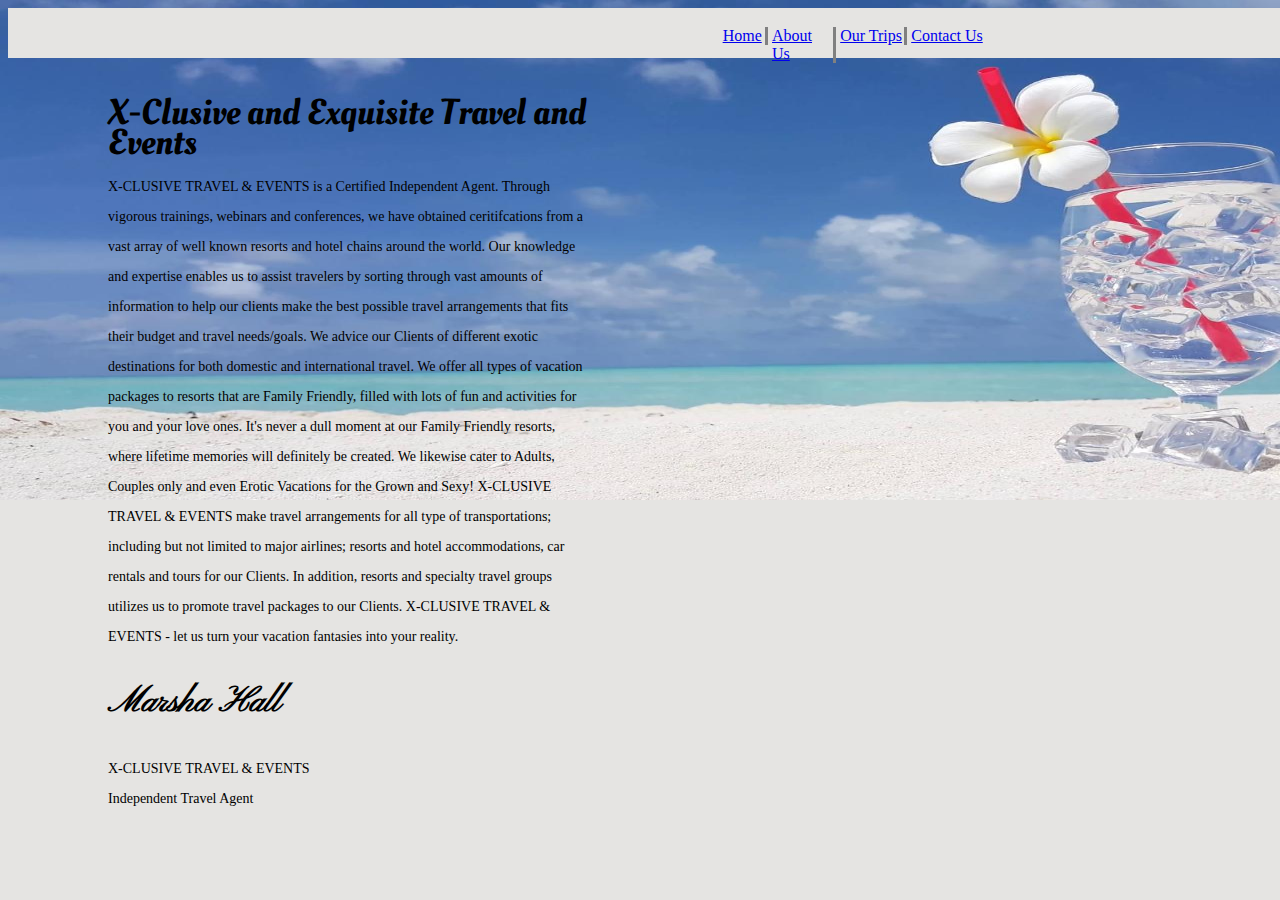
==== About.html @ 49f3344b "still making changes" ====
<!DOCTYPE html>
<html lang="en">
<head>
    <meta charset="UTF-8">
    <meta name="viewport" content="width=device-width, initial-scale=1.0">
    <meta http-equiv="X-UA-Compatible" content="ie=edge">
    <title>X-Clusive Travel</title>

    <link href="https://fonts.googleapis.com/css?family=Oleo+Script&display=swap" rel="stylesheet">
    <link rel="stylesheet" href="assets/css/style.css">
    <link rel="stylesheet" href="assets/css/lightbox.min.css">
    <link href="https://fonts.googleapis.com/css?family=Pinyon+Script&display=swap" rel="stylesheet"> 
    <script type="text/javascript" src="assets/js/lightbox-plus-jquery.min.js"></script>
    <script type="text/javascript" src="assets/javascript/game.js"></script>
</head>
<header>
        <section class="clickme">
    
            <header id="contact"> <a href="Contact.html">Contact Us</a></header>
            <header id="trips"><a href="Trips.html">Our Trips</a></header>
            <header id="about"><a href="About.html">About Us </a></header>
            <header id="home"><a href="index.html">Home </a></header>
        </section>
     </header>

<body>



    <div class="aboutMessage">
            <div class="companyName3">X-Clusive and Exquisite Travel and Events</div>  
<p>X-CLUSIVE TRAVEL & EVENTS is a Certified Independent Agent. Through vigorous trainings, webinars and conferences, we have obtained ceritifcations from a vast array of well known resorts and hotel chains around the world.  Our knowledge and expertise enables us to assist travelers by sorting through vast amounts of information to help our clients make the best possible travel arrangements that fits their budget and travel needs/goals. 
We advice our Clients of different exotic destinations for both domestic and international travel.  We offer all types of vacation packages to resorts that are Family Friendly, filled with lots of fun and activities for you and your love ones.  It's never a dull moment at our Family Friendly resorts, where lifetime memories will definitely be created. We likewise cater to Adults, Couples only and even Erotic Vacations for the Grown and Sexy!  
        X-CLUSIVE TRAVEL & EVENTS make travel arrangements for all type of transportations; including but not limited to major airlines;  resorts and hotel accommodations, car rentals and tours for our Clients. 
    In addition, resorts and specialty travel groups utilizes us to promote travel packages to our Clients.
        X-CLUSIVE TRAVEL & EVENTS - let us turn your vacation fantasies into your reality. 
          
    <P class="signature"> Marsha Hall
    </P>
    
    X-CLUSIVE TRAVEL & EVENTS
    <br>
    Independent Travel Agent  
</p>

    </div>
</body>
</html>
---- assets/css/style.css ----
body{
background:#E5E4E2;
background-size: 100%;
}




body{
    height:100%;
    width:100%;
    background-image:  url("../images/bambiBeach.jpg");
    background-repeat: no-repeat;
    background-size: 1600px 500px;
    
}

.companyName{
    font-family: 'Oleo Script', cursive;
    font-size: 36px;
    padding-top: 10px;
    margin-left: 15px
}



.gallery img{
    width: 230px;
    padding :5px;
    filter:grayscale(100%);
    transition: 1s;

}

.gallery img:hover{
filter: grayscale(0);
transform: scale(1.1)
}




.owner{
    margin-left: 105px;
    width: 174px;
    height: 234px;
  
}

.ownerInfo{
clear: both;
    margin-left: 105px
}

.ownerPic{
    float: left;
    width: 300px;
    height: 300 px;
}

#travelGallery{
   float: left;
    margin-top: 4%;
   margin-left: 250px
 
}

.galleryName{
    margin-left: 70px
}


.clickme{
   background: #E5E4E2;
    width: 100%;
    height: 50px;        
}

.clickme a:hover{
    color: red;
}

#name{
    background-color: black;
    width: 15%;
     color:lightgrey;
     float:left;
     font-size: 30px;
     margin-left: 5%;
     padding-bottom: .5%;
     padding-top: .5%;
}

#about{
    
    width:4%;
    float:right;
    margin-top: 1.5%;
    border-right: solid grey;
    padding-left: 4px;
    padding-right: 10px;
}

#home{
    
    width:3%;
    float:right;
    margin-top: 1.5%;
    border-right: solid grey;
   
    padding-right: 4px;
}





#trips{
    
    width:5%;
    float:right;
    border-right: solid grey;
    margin-top: 1.5%;
    padding-left: 4px;

}   
.clickme a:hover{
    color: red;
}
#contact{
    
    width:6%;
    float: right;
    margin-top: 1.5%;
    padding-left: 4px;
    margin-right: 300px;
}


.aboutMessage{
    font-size: 14px;
    line-height: 30px;
    font-weight: 400;
    margin-left: 100px;
    margin-right: 700px;
    margin-top: 40px;
}

.companyName3{
    font-family: 'Oleo Script', cursive;
    font-size: 36px;
}

.signature{
    font-size: 36px;
    font-weight: 650;
    font-family: 'Pinyon Script', cursive;
}


.bookNow{
    
    border-radius: 5px;
    text-align: center;
    vertical-align: middle;
    display:table-cell ;
    height: 150px;
    width: 150px;
    background: #87CEEB;
   
}

.buttonDiv{
   
float: left;
margin-top: 70px;
margin-left: 200px


}

.bookNow{
	background:#87CEEB;
	padding:5px 10px;
	color:#fff;
	border:none;
	border-radius:5px;
	
	animation-name: flash;
	animation-duration: 1s;
	animation-timing-function: linear;
	animation-iteration-count: infinite;

	/* //Firefox 1+ */
	-webkit-animation-name: flash;
	-webkit-animation-duration: 1s;
	-webkit-animation-timing-function: linear;
	-webkit-animation-iteration-count: infinite;

	/* //Safari 3-4 */
	-moz-animation-name: flash;
	-moz-animation-duration: 1s;
	-moz-animation-timing-function: linear;
	-moz-animation-iteration-count: infinite;
}

@keyframes flash {  
    0% { opacity: 1.0; }
    50% { opacity: 0.5; }
    100% { opacity: 1.0; }
}

/* //Firefox 1+ */
@-webkit-keyframes flash {  
    0% { opacity: 1.0; }
    50% { opacity: 0.5; }
    100% { opacity: 1.0; }
}
/* 
//Safari 3-4 */
@-moz-keyframes flash {  
    0% { opacity: 1.0; }
    50% { opacity: 0.5; }
    100% { opacity: 1.0; }
}

.usefulLinks{
    float: left;
    margin-left: 250px;
    margin-top: 4%;
    line-height: 30px;
}


.nameInfo{
    text-align: center;
    font-size: 36px;
    font-weight: 400;

}

.owner2{
    
    width: 225px;
    height: 300px;
  
}

.ownerPic2{
    text-align: center;
}


.trips{
    width: 225px;
    height: 300px;
     
}

.life{
margin-top: 460px;
margin-left: 200px;
    float: left;
    position: absolute;

}

.discover{
    margin-top: 160px;
    margin-right: 200px;
        float: right
    }

.wicked{
position: relative;
top: 675px;
left: 650px;

}
.pool1{
position: relative;
top: 600px;
left: 200px;
}

.pool2{
    float: right;
position: relative;
top:300px;

right: -220px
}
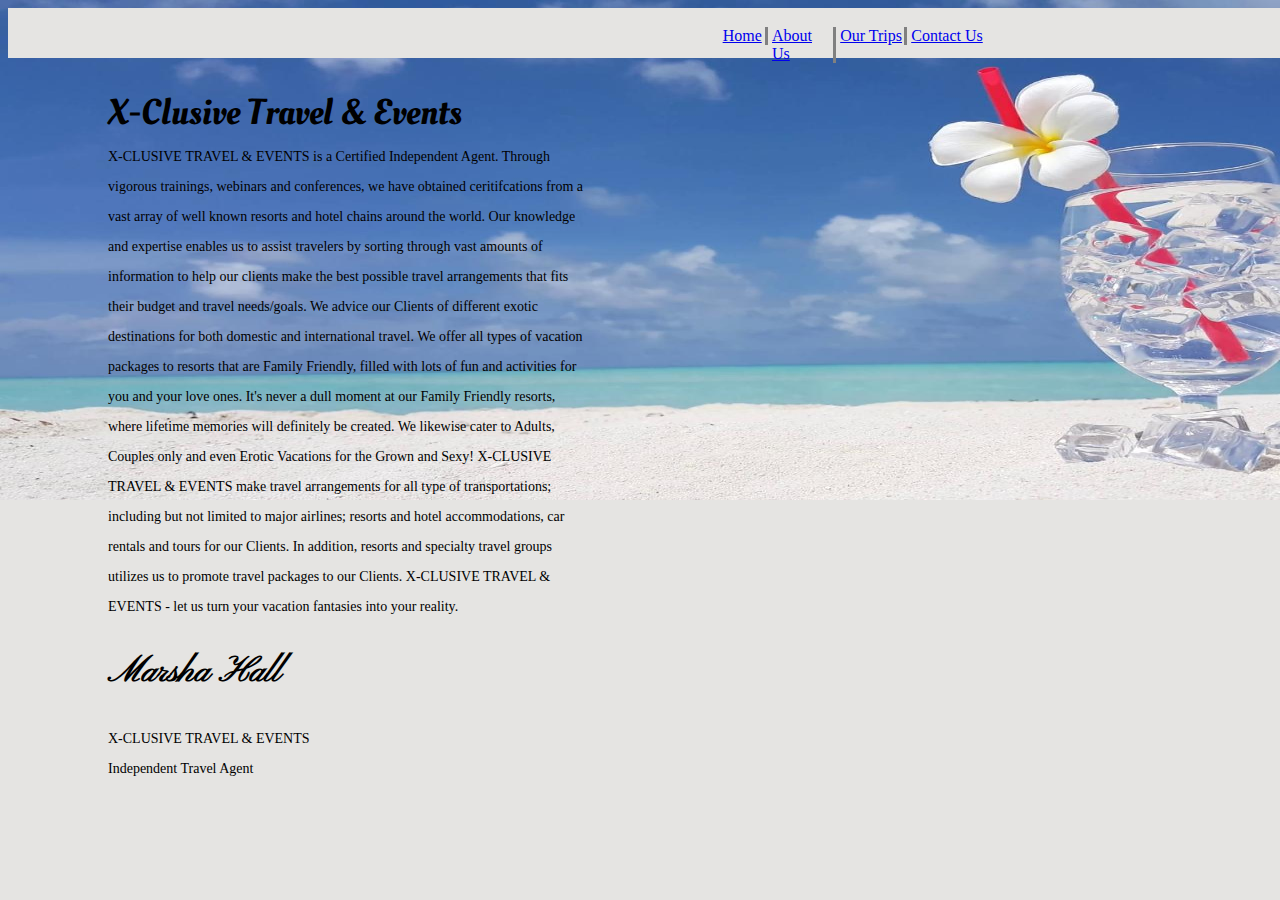
==== commit 8d5ca9ef: "trip adjustment" ====
--- a/About.html
+++ b/About.html
@@ -28,7 +28,7 @@
 
 
     <div class="aboutMessage">
-            <div class="companyName3">X-Clusive and Exquisite Travel and Events</div>  
+            <div class="companyName3">X-Clusive Travel & Events</div>  
 <p>X-CLUSIVE TRAVEL & EVENTS is a Certified Independent Agent. Through vigorous trainings, webinars and conferences, we have obtained ceritifcations from a vast array of well known resorts and hotel chains around the world.  Our knowledge and expertise enables us to assist travelers by sorting through vast amounts of information to help our clients make the best possible travel arrangements that fits their budget and travel needs/goals. 
 We advice our Clients of different exotic destinations for both domestic and international travel.  We offer all types of vacation packages to resorts that are Family Friendly, filled with lots of fun and activities for you and your love ones.  It's never a dull moment at our Family Friendly resorts, where lifetime memories will definitely be created. We likewise cater to Adults, Couples only and even Erotic Vacations for the Grown and Sexy!  
         X-CLUSIVE TRAVEL & EVENTS make travel arrangements for all type of transportations; including but not limited to major airlines;  resorts and hotel accommodations, car rentals and tours for our Clients. 
--- a/assets/css/style.css
+++ b/assets/css/style.css
@@ -267,7 +267,7 @@
 
 .discover{
     margin-top: 160px;
-    margin-right: 200px;
+    margin-right: 250px;
         float: right
     }
 
@@ -288,5 +288,5 @@
 position: relative;
 top:300px;
 
-right: -220px
+right: -230px
 }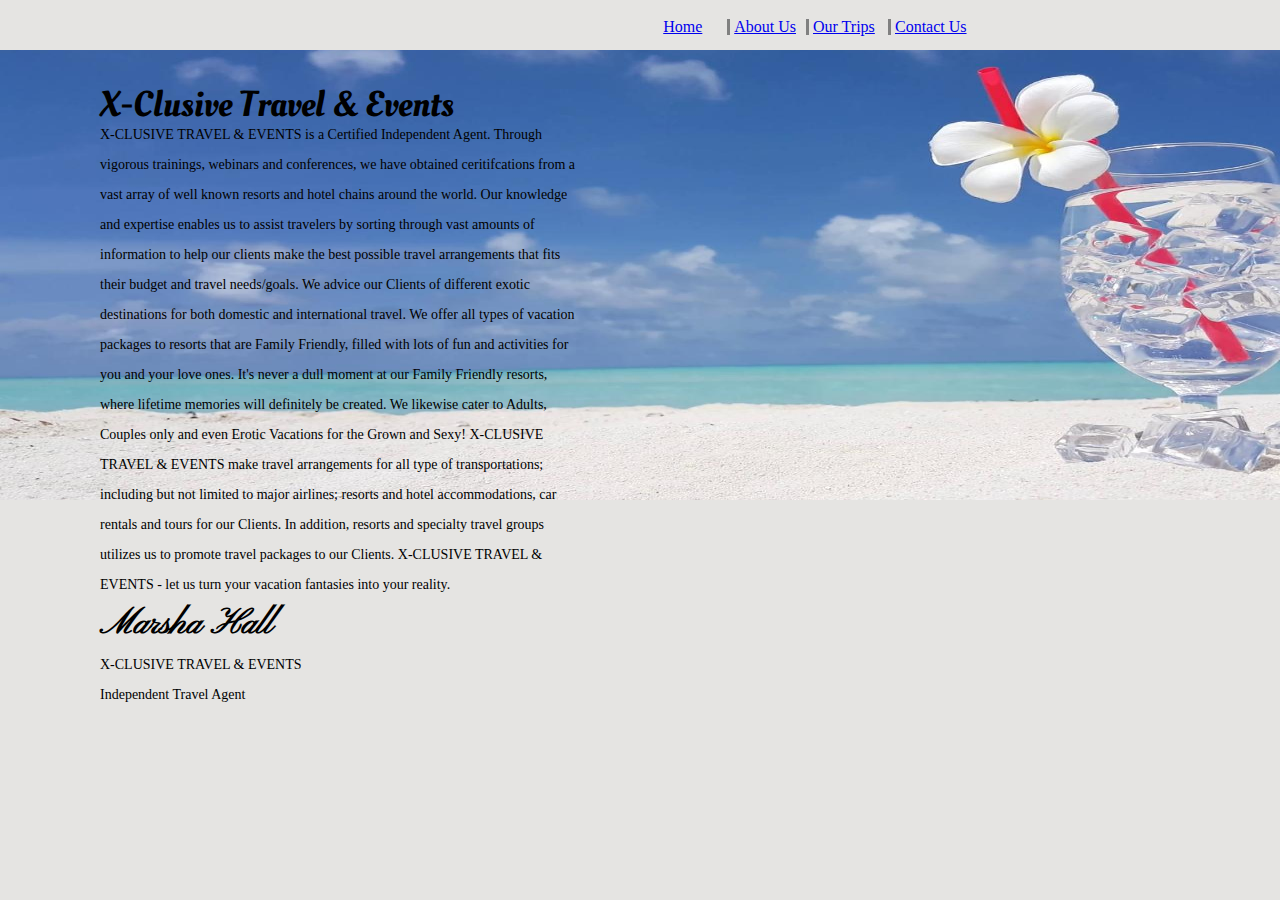
==== commit 265feaf1: "added css reset" ====
--- a/About.html
+++ b/About.html
@@ -5,7 +5,7 @@
     <meta name="viewport" content="width=device-width, initial-scale=1.0">
     <meta http-equiv="X-UA-Compatible" content="ie=edge">
     <title>X-Clusive Travel</title>
-
+    <link rel="stylesheet" href="assets/css/reset.css">
     <link href="https://fonts.googleapis.com/css?family=Oleo+Script&display=swap" rel="stylesheet">
     <link rel="stylesheet" href="assets/css/style.css">
     <link rel="stylesheet" href="assets/css/lightbox.min.css">
@@ -23,7 +23,7 @@
         </section>
      </header>
 
-<body>
+     <body class= "pages" >
 
 
 
--- a/assets/css/style.css
+++ b/assets/css/style.css
@@ -1,4 +1,4 @@
-body{
+.pages{
 background:#E5E4E2;
 background-size: 100%;
 }
@@ -6,7 +6,7 @@
 
 
 
-body{
+.pages{
     height:100%;
     width:100%;
     background-image:  url("../images/bambiBeach.jpg");
@@ -24,13 +24,7 @@
 
 
 
-.gallery img{
-    width: 230px;
-    padding :5px;
-    filter:grayscale(100%);
-    transition: 1s;
-
-}
+
 
 .gallery img:hover{
 filter: grayscale(0);
@@ -48,8 +42,12 @@
 }
 
 .ownerInfo{
+    width: 174px;
+    height: 300 px;
 clear: both;
-    margin-left: 105px
+text-align: center;
+font-size: 18px;
+    margin-left: 105px;
 }
 
 .ownerPic{
@@ -58,19 +56,32 @@
     height: 300 px;
 }
 
+.galleryPictures{
+    background-color: cornflowerblue
+}
+
+
 #travelGallery{
    float: left;
-    margin-top: 4%;
-   margin-left: 250px
+    margin-top: 80px;
+   margin-left: 250px;
  
 }
 
 .galleryName{
-    margin-left: 70px
+   font-size: 36px;
+    text-align: center
+}
+
+.galleryText{
+    
+    font-family: 'Oleo Script', cursive;
+    padding-bottom: 5px;
 }
 
 
 .clickme{
+    
    background: #E5E4E2;
     width: 100%;
     height: 50px;        
@@ -80,20 +91,11 @@
     color: red;
 }
 
-#name{
-    background-color: black;
-    width: 15%;
-     color:lightgrey;
-     float:left;
-     font-size: 30px;
-     margin-left: 5%;
-     padding-bottom: .5%;
-     padding-top: .5%;
-}
+
 
 #about{
     
-    width:4%;
+    width:65;
     float:right;
     margin-top: 1.5%;
     border-right: solid grey;
@@ -103,7 +105,7 @@
 
 #home{
     
-    width:3%;
+    width:60px;
     float:right;
     margin-top: 1.5%;
     border-right: solid grey;
@@ -117,7 +119,7 @@
 
 #trips{
     
-    width:5%;
+    width:75px;
     float:right;
     border-right: solid grey;
     margin-top: 1.5%;
@@ -129,14 +131,17 @@
 }
 #contact{
     
-    width:6%;
+    width: 85px;
     float: right;
     margin-top: 1.5%;
     padding-left: 4px;
     margin-right: 300px;
 }
 
-
+.contactInfo{
+
+    margin-right: 300px
+}
 .aboutMessage{
     font-size: 14px;
     line-height: 30px;
@@ -152,14 +157,21 @@
 }
 
 .signature{
+    padding-top: 10px;
+    padding-bottom: 10px;
     font-size: 36px;
     font-weight: 650;
     font-family: 'Pinyon Script', cursive;
 }
 
 
+.bookNow img{
+    height: 214px;
+    width: 300px;
+}
+
 .bookNow{
-    
+    font-family: 'Oleo Script', cursive;
     border-radius: 5px;
     text-align: center;
     vertical-align: middle;
@@ -169,14 +181,30 @@
     background: #87CEEB;
    
 }
-
+.book{
+    font-family: 'Oleo Script', cursive; 
+    text-align: center;
+    padding-bottom: 5px;
+}
 .buttonDiv{
    
 float: left;
-margin-top: 70px;
-margin-left: 200px
-
-
+margin-top: 80px;
+margin-left: 80px
+}
+.hotDeals{
+    font-family: 'Oleo Script', cursive; 
+    text-align: center;
+}
+
+.clickHere1{
+
+    font-family: 'Oleo Script', cursive; 
+    text-align: center;
+}
+
+.book{
+    font-size: 36px;
 }
 
 .bookNow{
@@ -223,19 +251,38 @@
     50% { opacity: 0.5; }
     100% { opacity: 1.0; }
 }
+.usefulTitle{
+    font-size: 36px;
+    padding-bottom: 5px;
+}
+
 
 .usefulLinks{
     float: left;
     margin-left: 250px;
-    margin-top: 4%;
+    margin-top: 80px;
     line-height: 30px;
-}
+    font-family: 'Oleo Script', cursive;
+
+}
+
+.clickHere{
+    
+}
+
+.planning{
+
+    font-family: 'Oleo Script', cursive;
+}
+
 
 
 .nameInfo{
+    padding-top: 30px;
     text-align: center;
     font-size: 36px;
     font-weight: 400;
+    padding-bottom: 30px;
 
 }
 
@@ -247,6 +294,8 @@
 }
 
 .ownerPic2{
+    padding-top: 30px;
+    padding-bottom: 30px;
     text-align: center;
 }
 
@@ -257,36 +306,303 @@
      
 }
 
+.tripPics{
+margin-top: 175px;
+
+}
+
+.companyTrip{
+    font-family: 'Oleo Script', cursive;
+    font-size: 40px;
+    padding-top: 10px;
+    margin-left: 15px
+}
+
+
+.tripLogo img{
+    width: 300px;
+    height: 214px;
+    
+    }
+
+.upcominEvents{
+text-align: center;
+font-family: 'Oleo Script', cursive;
+font-size: 36px
+    }
+
 .life{
-margin-top: 460px;
-margin-left: 200px;
     float: left;
-    position: absolute;
+margin-left: 250px
 
 }
 
 .discover{
-    margin-top: 160px;
-    margin-right: 250px;
-        float: right
+    float: right;
+   margin-right: 250px
     }
 
 .wicked{
+text-align: center;
 position: relative;
-top: 675px;
-left: 650px;
-
+top:220px;
 }
 .pool1{
-position: relative;
-top: 600px;
-left: 200px;
+margin-left: 250px;
+margin-top: 150px;
+float: left;
+
 }
 
 .pool2{
+margin-right: 250px;
+float: right;
+margin-top: 150px;
+
+    
+
+}
+
+/* 
+
+@media screen and (max-width:768px){
+    #contact{
+        width:6%;
     float: right;
-position: relative;
-top:300px;
-
-right: -230px
-}+    margin-top: 1.5%;
+    padding-left: 2px;
+    margin-right: 0px;
+        
+    }
+  #trips{
+  
+  }
+ #about{
+  
+    
+        width:60px;
+        margin-left: 50px;
+        float: none;
+        margin-top: 1.5%;
+        border-right: none;
+        padding-left: 0;
+        padding-right: 0px;
+    
+
+ }
+#home{
+    float: left;
+height: 16px;
+width:50px;
+padding-right: 0px;
+    margin-top: 0px;
+   
+    border-right: none
+   ;
+}
+    
+    
+    
+
+
+
+
+
+
+
+    body{
+        width:350px;
+
+
+  height:640px;
+    
+  
+    background-size: 350px 300px;
+
+
+    }
+
+.clickme{
+    width: 343px;
+}
+.Nav{
+
+    width: 343px;
+}
+
+
+.companyName{
+    font-family: 'Oleo Script', cursive;
+    font-size: 18px;
+    padding-top: 5px;
+    margin-left: 1px
+}
+
+
+.owner{
+    margin-left: 10px;
+    width: 75px;
+    height: 101px;
+  
+}
+
+.ownerInfo{
+    width: 75px;
+    height: 101 px;
+clear: both;
+text-align: center;
+
+font-size: 12px;
+    margin-left: 10px;
+}
+
+.ownerPic{
+    float: left;
+    width: 100px;
+    height: 110 px;
+}
+
+
+.bookNow{
+    font-family: 'Oleo Script', cursive;
+    font-size: 18px;
+    border-radius: 5px;
+    text-align: center;
+    vertical-align: middle;
+    display:table-cell ;
+    height: 40px;
+    width: 40px;
+    background: #87CEEB;
+   
+}
+.book{
+    font-family: 'Oleo Script', cursive; 
+    font-size: 18px;
+}
+.buttonDiv{
+   
+float: left;
+margin-top: 10px;
+margin-left: 10px
+}
+.hotDeals{
+    font-family: 'Oleo Script', cursive; 
+    text-align: center;
+    font-size: 18px;
+}
+
+.clickHere1{
+    font-size: 18px;
+    font-family: 'Oleo Script', cursive; 
+    text-align: center;
+}
+
+.bookNow img{
+    height: 40px;
+    width: 40px;
+
+}
+ */
+
+/* .bookNow{
+
+	background:#87CEEB;
+	padding:5px 10px;
+	color:#fff;
+	border:none;
+	border-radius:5px;
+	
+	animation-name: flash;
+	animation-duration: 1s;
+	animation-timing-function: linear;
+	animation-iteration-count: infinite; */
+
+	/* //Firefox 1+ */
+	/* -webkit-animation-name: flash;
+	-webkit-animation-duration: 1s;
+	-webkit-animation-timing-function: linear;
+	-webkit-animation-iteration-count: infinite; */
+
+	/* //Safari 3-4 */
+	/* -moz-animation-name: flash;
+	-moz-animation-duration: 1s;
+	-moz-animation-timing-function: linear;
+	-moz-animation-iteration-count: infinite;
+} */
+
+/* @keyframes flash {  
+    0% { opacity: 1.0; }
+    50% { opacity: 0.5; }
+    100% { opacity: 1.0; }
+} */
+
+/* //Firefox 1+ */
+/* @-webkit-keyframes flash {  
+    0% { opacity: 1.0; }
+    50% { opacity: 0.5; }
+    100% { opacity: 1.0; }
+} */
+/* 
+//Safari 3-4 */
+/* @-moz-keyframes flash {  
+    0% { opacity: 1.0; }
+    50% { opacity: 0.5; }
+    100% { opacity: 1.0; }
+} */
+/* 
+#travelGallery{
+    float: left;
+     margin-top: 5px;
+    margin-left: 10px
+  
+ }
+ 
+ .galleryName{
+     
+     margin-left: 5px;
+     
+ }
+ 
+ .galleryText{
+     margin-left: 10px;
+     font-family: 'Oleo Script', cursive;
+    font-size: 18px
+
+ }
+
+ .gallery img{
+    width: 75px;
+    padding :5px;
+    filter:grayscale(100%);
+    transition: 1s;
+
+}
+
+.usefulTitle{
+
+    font-size: 16px;
+}
+
+.usefulLinks{
+    float: left;
+    margin-left: 10px;
+    margin-top: 50px;
+    line-height: 30px;
+    font-family: 'Oleo Script', cursive;
+    font-size: 16px;
+}
+
+.clickHere{
+    text-align: center;
+    font-size: 16px;
+}
+
+.planning{
+font-size: 16px;
+    font-family: 'Oleo Script', cursive;
+}
+
+
+
+
+}   */
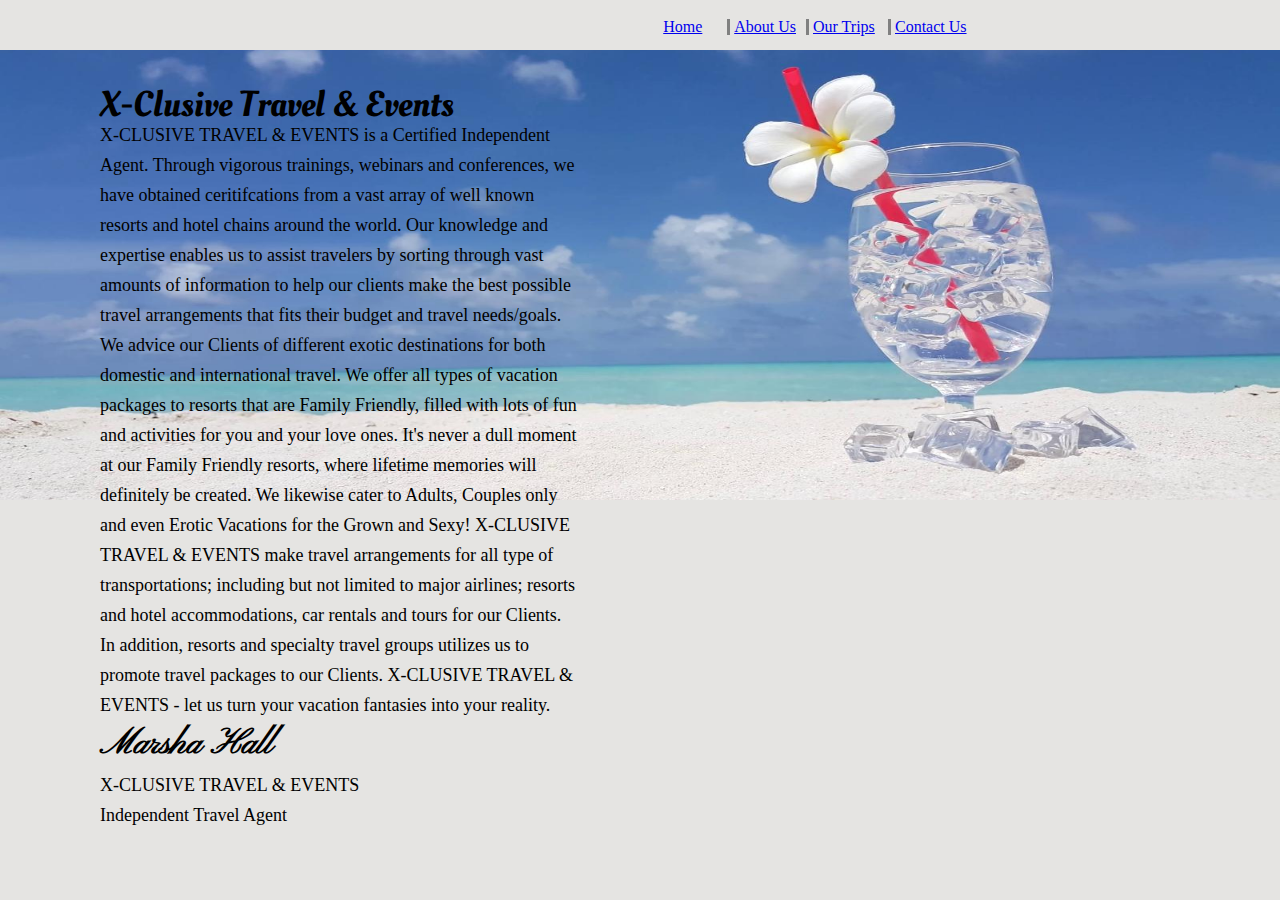
==== commit 10207863: "background size adjust" ====
--- a/About.html
+++ b/About.html
@@ -5,7 +5,7 @@
     <meta name="viewport" content="width=device-width, initial-scale=1.0">
     <meta http-equiv="X-UA-Compatible" content="ie=edge">
     <title>X-Clusive Travel</title>
-    <link rel="stylesheet" href="assets/css/reset.css">
+<link rel="stylesheet" href="assets/css/reset.css">
     <link href="https://fonts.googleapis.com/css?family=Oleo+Script&display=swap" rel="stylesheet">
     <link rel="stylesheet" href="assets/css/style.css">
     <link rel="stylesheet" href="assets/css/lightbox.min.css">
--- a/assets/css/style.css
+++ b/assets/css/style.css
@@ -11,7 +11,7 @@
     width:100%;
     background-image:  url("../images/bambiBeach.jpg");
     background-repeat: no-repeat;
-    background-size: 1600px 500px;
+    background-size: 100% 500px;
     
 }
 
@@ -143,7 +143,7 @@
     margin-right: 300px
 }
 .aboutMessage{
-    font-size: 14px;
+    font-size: 18px;
     line-height: 30px;
     font-weight: 400;
     margin-left: 100px;
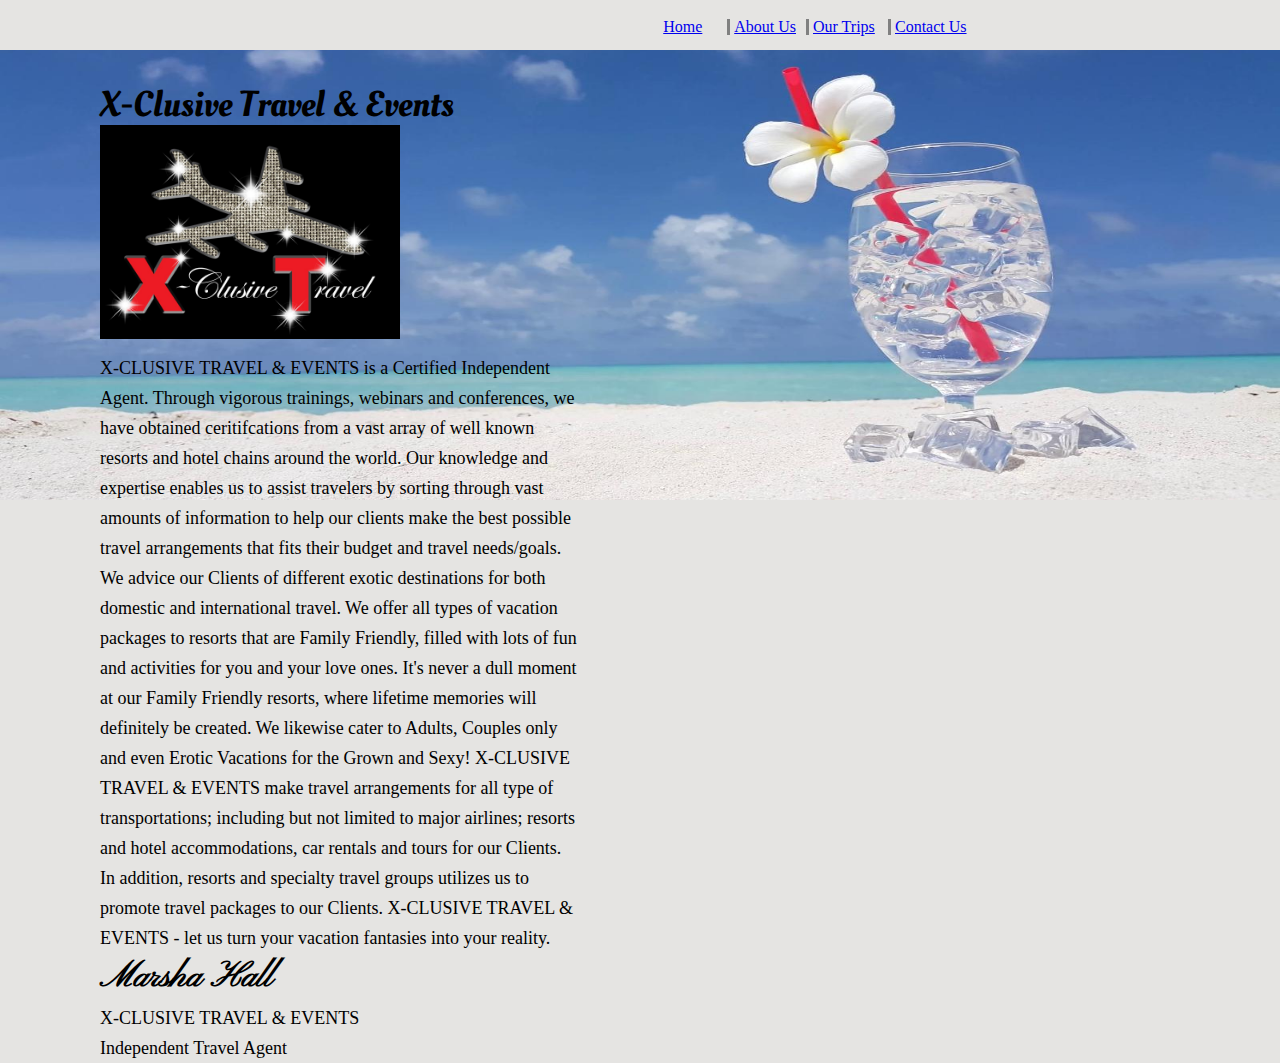
==== commit d6246fff: "final web" ====
--- a/About.html
+++ b/About.html
@@ -29,6 +29,8 @@
 
     <div class="aboutMessage">
             <div class="companyName3">X-Clusive Travel & Events</div>  
+
+            <div class="tripLogo"> <img  src="assets/images/logo4.jpg"></div>
 <p>X-CLUSIVE TRAVEL & EVENTS is a Certified Independent Agent. Through vigorous trainings, webinars and conferences, we have obtained ceritifcations from a vast array of well known resorts and hotel chains around the world.  Our knowledge and expertise enables us to assist travelers by sorting through vast amounts of information to help our clients make the best possible travel arrangements that fits their budget and travel needs/goals. 
 We advice our Clients of different exotic destinations for both domestic and international travel.  We offer all types of vacation packages to resorts that are Family Friendly, filled with lots of fun and activities for you and your love ones.  It's never a dull moment at our Family Friendly resorts, where lifetime memories will definitely be created. We likewise cater to Adults, Couples only and even Erotic Vacations for the Grown and Sexy!  
         X-CLUSIVE TRAVEL & EVENTS make travel arrangements for all type of transportations; including but not limited to major airlines;  resorts and hotel accommodations, car rentals and tours for our Clients. 
--- a/assets/css/style.css
+++ b/assets/css/style.css
@@ -318,7 +318,10 @@
     margin-left: 15px
 }
 
-
+.tripLogo{
+    padding-top: 5px;
+    padding-bottom: 5px;
+}
 .tripLogo img{
     width: 300px;
     height: 214px;
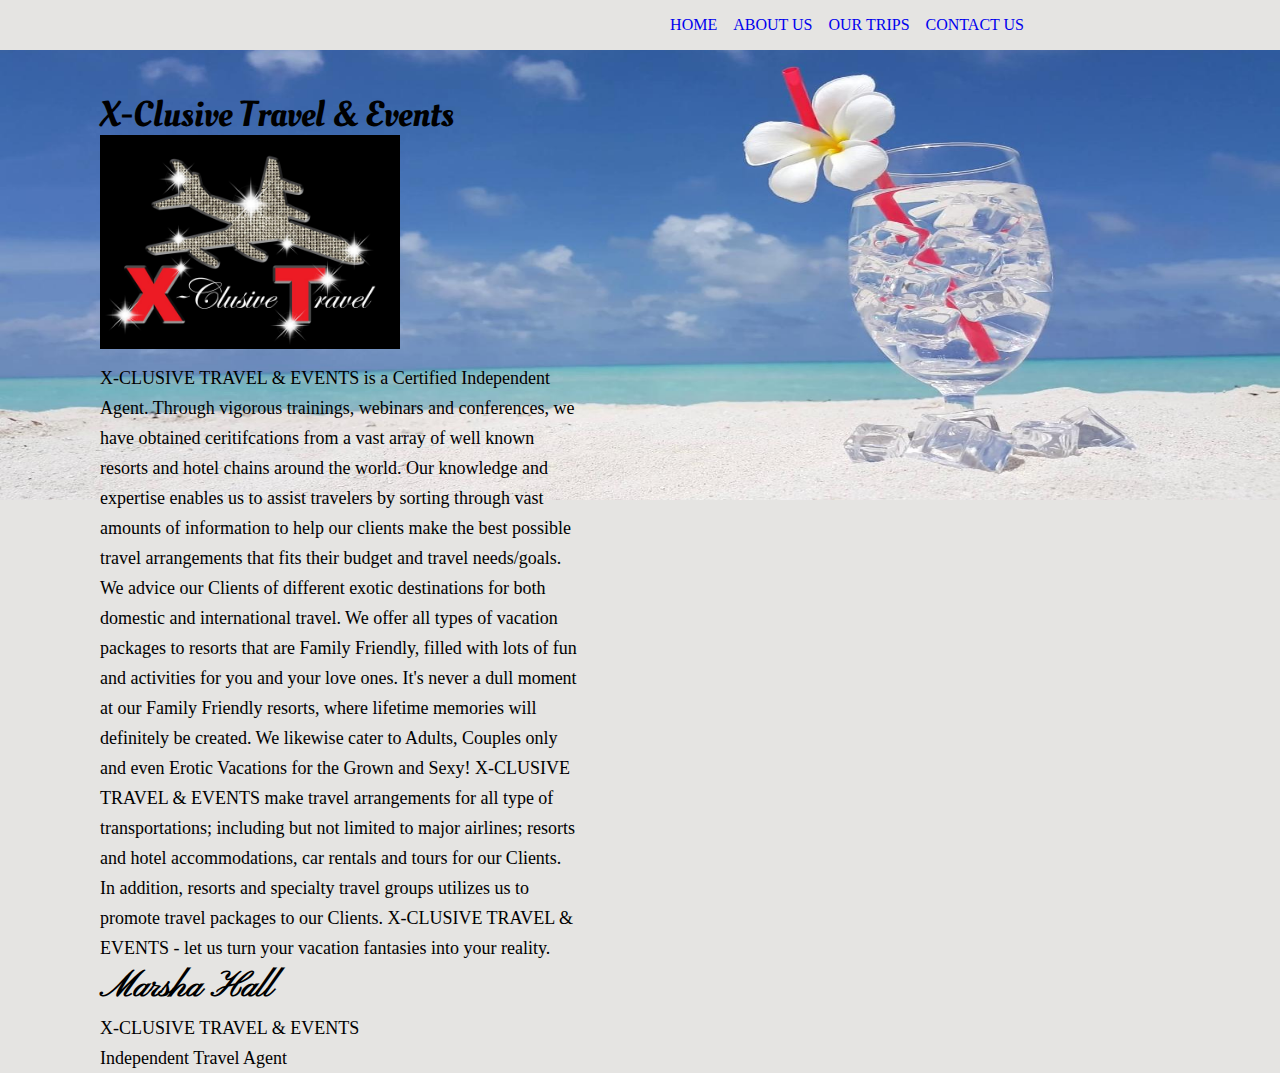
==== commit 48eb4473: "responsive nav" ====
--- a/About.html
+++ b/About.html
@@ -11,17 +11,23 @@
     <link rel="stylesheet" href="assets/css/lightbox.min.css">
     <link href="https://fonts.googleapis.com/css?family=Pinyon+Script&display=swap" rel="stylesheet"> 
     <script type="text/javascript" src="assets/js/lightbox-plus-jquery.min.js"></script>
-    <script type="text/javascript" src="assets/javascript/game.js"></script>
+    
 </head>
 <header>
-        <section class="clickme">
-    
-            <header id="contact"> <a href="Contact.html">Contact Us</a></header>
-            <header id="trips"><a href="Trips.html">Our Trips</a></header>
-            <header id="about"><a href="About.html">About Us </a></header>
-            <header id="home"><a href="index.html">Home </a></header>
-        </section>
-     </header>
+   
+    <input type="checkbox" id="nav-toggle" class="nav-toggle">
+    <nav>
+    <ul>
+    <li><a href="index.html">Home</a></li>
+    <li> <a href="About.html">About Us</a></li>
+    <li> <a href="Trips.html">Our Trips</a></li>
+    <li> <a href="Contact.html">Contact Us</a></li>
+    </ul>
+    </nav>
+    <label for="nav-toggle"  class="nav-toggle-label">
+        <span></span>
+    </label>
+    </header>
 
      <body class= "pages" >
 
--- a/assets/css/style.css
+++ b/assets/css/style.css
@@ -1,3 +1,108 @@
+
+
+
+
+header{
+    height: 50px;
+    background: #E5E4E2;;
+    text-align: center;
+    position: fixed;
+    top:0;
+    width: 100%;
+}
+
+.nav-toggle{
+    display: none
+}
+
+.nav-toggle-label{
+    position: absolute;
+    top: -10px;
+    left: 0;
+    margin: 1em;
+    height: 100%;
+    display: flex;
+    align-items: center;
+}
+
+.nav-toggle-label span,
+.nav-toggle-label span::before,
+.nav-toggle-label span::after{
+    display: block;
+    background: white;
+    height: 2px;
+    width: 2em;
+    border-radius: 2px;
+    position: relative;
+}
+.nav-toggle-label span::before,
+.nav-toggle-label span::after{
+content: "";
+position: absolute;
+}
+.nav-toggle-label span::before{
+bottom: 7px;
+}
+.nav-toggle-label span::after{
+top:7px;
+}
+
+
+nav{
+ position: absolute;
+ text-align: left;
+ top: 100%;
+ left: 0;
+ background: #E5E4E2;
+transform: scale(1,0);
+transform-origin: top;
+transition: transform 400ms ease-in;
+}
+
+nav ul{
+    margin:0;
+    padding: 0;
+    list-style: none;
+
+}
+
+nav li{
+    margin-left: 1em;
+    margin-bottom: 1em;
+
+}
+
+nav a {
+    
+    font-size: 1rem;
+    text-decoration: none;
+    text-transform:uppercase;
+    opacity: 0;
+    transition: opacity 150ms ease-in-out;
+}
+
+
+nav a:hover{
+    color:red;
+}
+
+.nav-toggle:checked~nav{
+
+transform: scale(1,1)
+
+}
+
+.nav-toggle:checked ~ nav a{
+    opacity: 1;
+    transition: opacity 250ms ease-in-out 250ms;
+}
+
+
+
+
+
+
+
 .pages{
 background:#E5E4E2;
 background-size: 100%;
@@ -18,7 +123,7 @@
 .companyName{
     font-family: 'Oleo Script', cursive;
     font-size: 36px;
-    padding-top: 10px;
+    padding-top: 60px;
     margin-left: 15px
 }
 
@@ -80,69 +185,15 @@
 }
 
 
-.clickme{
-    
-   background: #E5E4E2;
-    width: 100%;
-    height: 50px;        
-}
-
-.clickme a:hover{
-    color: red;
-}
-
-
-
-#about{
-    
-    width:65;
-    float:right;
-    margin-top: 1.5%;
-    border-right: solid grey;
-    padding-left: 4px;
-    padding-right: 10px;
-}
-
-#home{
-    
-    width:60px;
-    float:right;
-    margin-top: 1.5%;
-    border-right: solid grey;
-   
-    padding-right: 4px;
-}
-
-
-
-
-
-#trips{
-    
-    width:75px;
-    float:right;
-    border-right: solid grey;
-    margin-top: 1.5%;
-    padding-left: 4px;
-
-}   
-.clickme a:hover{
-    color: red;
-}
-#contact{
-    
-    width: 85px;
-    float: right;
-    margin-top: 1.5%;
-    padding-left: 4px;
-    margin-right: 300px;
-}
+
+
 
 .contactInfo{
 
     margin-right: 300px
 }
 .aboutMessage{
+    padding-top: 60px;
     font-size: 18px;
     line-height: 30px;
     font-weight: 400;
@@ -152,6 +203,7 @@
 }
 
 .companyName3{
+    
     font-family: 'Oleo Script', cursive;
     font-size: 36px;
 }
@@ -258,8 +310,8 @@
 
 
 .usefulLinks{
-    float: left;
-    margin-left: 250px;
+    float: right;
+    margin-right: 80px;
     margin-top: 80px;
     line-height: 30px;
     font-family: 'Oleo Script', cursive;
@@ -278,7 +330,7 @@
 
 
 .nameInfo{
-    padding-top: 30px;
+    padding-top: 70px;
     text-align: center;
     font-size: 36px;
     font-weight: 400;
@@ -312,9 +364,10 @@
 }
 
 .companyTrip{
+    padding-top: 60px;
     font-family: 'Oleo Script', cursive;
     font-size: 40px;
-    padding-top: 10px;
+    
     margin-left: 15px
 }
 
@@ -365,6 +418,72 @@
     
 
 }
+
+
+@media screen and (min-width:800px){
+    .nav-toggle-label{
+
+        display: none;
+    }
+
+
+    header{
+        display: grid;
+        grid-template-columns: 1fr auto minmax(600px,3fr) 1fr
+    
+    }
+    
+    .logo{
+        grid-column: 2/3;
+    
+    }
+    
+nav{
+    all:unset;
+    grid-column: 3/4;
+
+    display: flex;
+    justify-content: flex-end;
+    align-items: center;
+
+}
+
+nav li {
+    margin-bottom: 0;
+}
+
+nav ul{
+    display: flex;
+    justify-content: flex-end;
+
+}
+
+
+
+nav a{
+   opacity: 1;
+   position: relative;
+}
+
+nav a:before{
+    content: "";
+    display: block;
+    height: 5px;
+    background: #000;
+    position: absolute;
+    top: -.75em;
+    left: 0;
+     right: 0;
+     transform: scale(0,1);
+     transform-origin: left;
+     transition: transform ease-in-out 250ms;
+}
+
+nav a:hover::before{
+    transform: scale(1,1)
+}
+}
+
 
 /* 
 
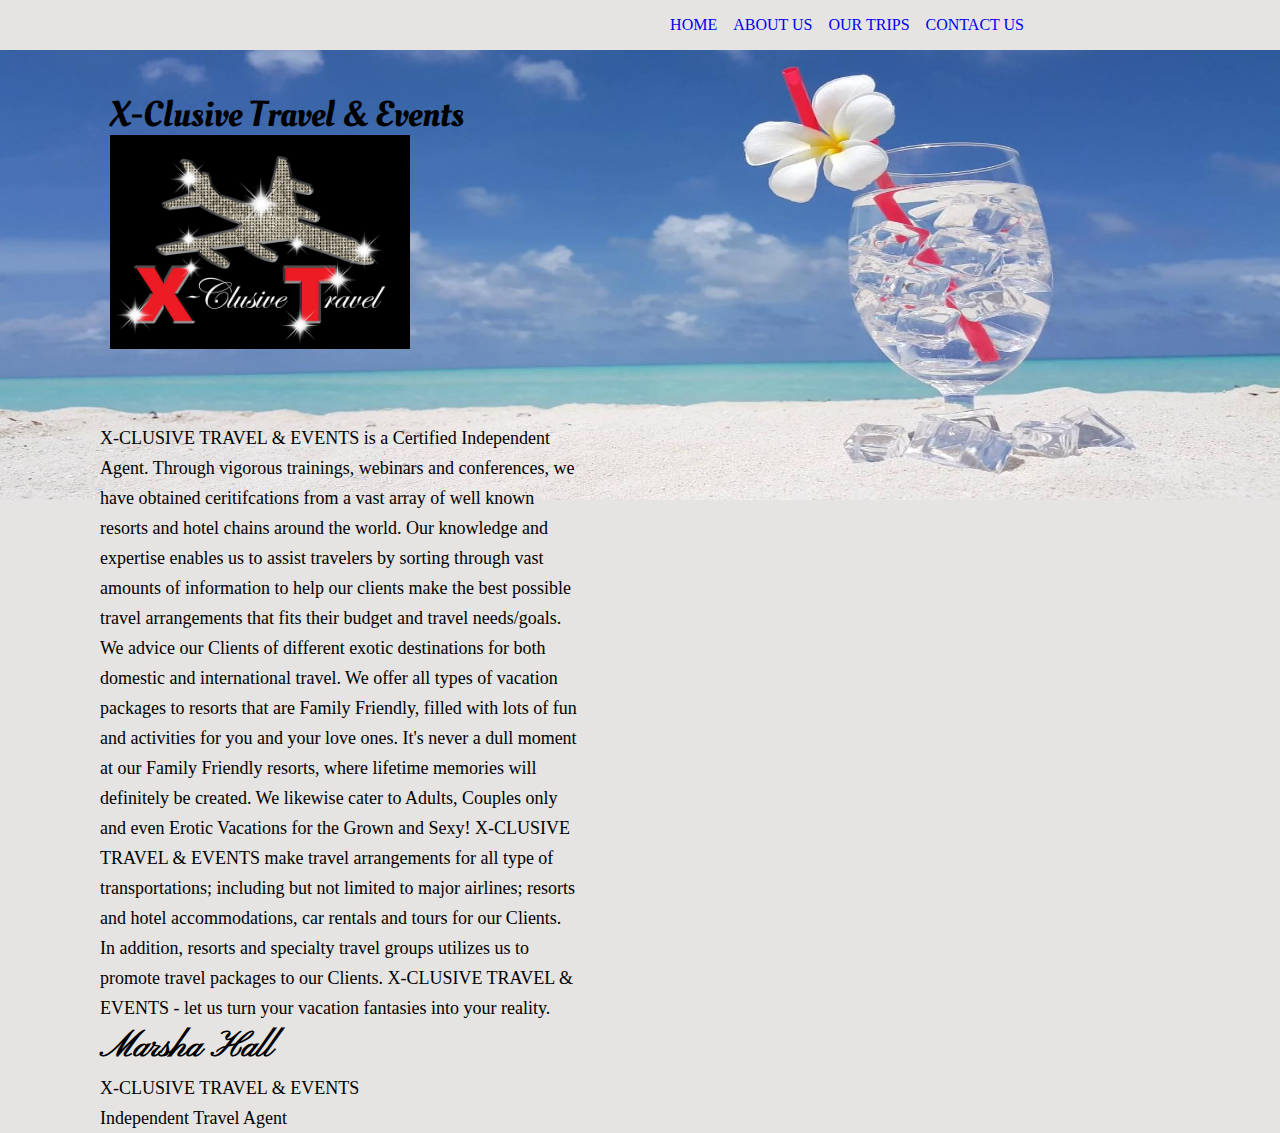
==== commit aa2c74a8: "bambi changes 2" ====
--- a/About.html
+++ b/About.html
@@ -36,8 +36,8 @@
     <div class="aboutMessage">
             <div class="companyName3">X-Clusive Travel & Events</div>  
 
-            <div class="tripLogo"> <img  src="assets/images/logo4.jpg"></div>
-<p>X-CLUSIVE TRAVEL & EVENTS is a Certified Independent Agent. Through vigorous trainings, webinars and conferences, we have obtained ceritifcations from a vast array of well known resorts and hotel chains around the world.  Our knowledge and expertise enables us to assist travelers by sorting through vast amounts of information to help our clients make the best possible travel arrangements that fits their budget and travel needs/goals. 
+            <div class="aboutLogo"> <img  src="assets/images/logo4.jpg"></div>
+<p class="information">X-CLUSIVE TRAVEL & EVENTS is a Certified Independent Agent. Through vigorous trainings, webinars and conferences, we have obtained ceritifcations from a vast array of well known resorts and hotel chains around the world.  Our knowledge and expertise enables us to assist travelers by sorting through vast amounts of information to help our clients make the best possible travel arrangements that fits their budget and travel needs/goals. 
 We advice our Clients of different exotic destinations for both domestic and international travel.  We offer all types of vacation packages to resorts that are Family Friendly, filled with lots of fun and activities for you and your love ones.  It's never a dull moment at our Family Friendly resorts, where lifetime memories will definitely be created. We likewise cater to Adults, Couples only and even Erotic Vacations for the Grown and Sexy!  
         X-CLUSIVE TRAVEL & EVENTS make travel arrangements for all type of transportations; including but not limited to major airlines;  resorts and hotel accommodations, car rentals and tours for our Clients. 
     In addition, resorts and specialty travel groups utilizes us to promote travel packages to our Clients.
--- a/assets/css/style.css
+++ b/assets/css/style.css
@@ -48,16 +48,6 @@
 }
 
 
-nav{
- position: absolute;
- text-align: left;
- top: 100%;
- left: 0;
- background: #E5E4E2;
-transform: scale(1,0);
-transform-origin: top;
-transition: transform 400ms ease-in;
-}
 
 nav ul{
     margin:0;
@@ -203,7 +193,7 @@
 }
 
 .companyName3{
-    
+    padding-left: 10px;
     font-family: 'Oleo Script', cursive;
     font-size: 36px;
 }
@@ -338,6 +328,13 @@
 
 }
 
+.information{
+    padding-top:  60px ;
+}
+
+
+
+
 .owner2{
     
     width: 225px;
@@ -371,7 +368,23 @@
     margin-left: 15px
 }
 
+.aboutLogo{
+    padding-left: 10px;
+    padding-top: 5px;
+    padding-bottom: 5px;
+}
+
+.aboutLogo img{
+    width: 300px;
+    height: 214px;
+    
+    }
+
+
+
+
 .tripLogo{
+    padding-left: 60px;
     padding-top: 5px;
     padding-bottom: 5px;
 }
@@ -439,7 +452,7 @@
     }
     
 nav{
-    all:unset;
+ 
     grid-column: 3/4;
 
     display: flex;
@@ -447,6 +460,9 @@
     align-items: center;
 
 }
+
+
+
 
 nav li {
     margin-bottom: 0;
@@ -484,6 +500,20 @@
 }
 }
 
+@media screen and (max-width:801){
+
+nav{
+    position: absolute;
+    text-align: left;
+    top: 100%;
+    left: 0;
+    background: #E5E4E2;
+   transform: scale(1,0);
+   transform-origin: top;
+   transition: transform 400ms ease-in;
+   }
+   
+}
 
 /* 
 
